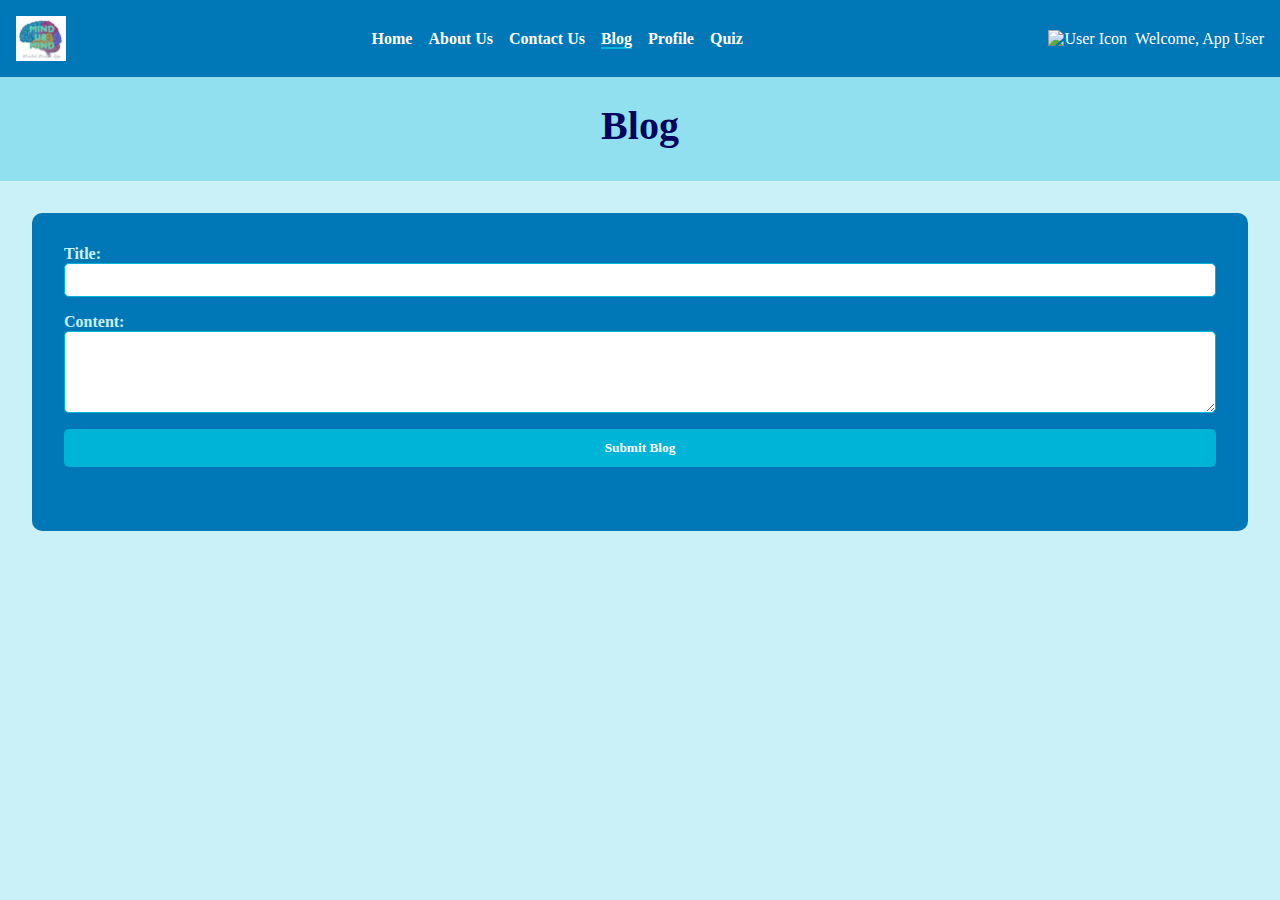
==== blog.html @ b71daf64 "Add files via upload" ====
<!DOCTYPE html>
<html lang="en">
<head>
    <meta charset="UTF-8">
    <meta name="viewport" content="width=device-width, initial-scale=1.0">
    <link rel="stylesheet" href="blog.css">
    <title>MindUrMind - Blog</title>
</head>
<body>
    <nav class="navbar">
        <img src="Mindurmind.jpg" alt="MindUrMind Logo" class="logo">
        <ul>
            <li><a href="index.html">Home</a></li>
            <li><a href="about.html">About Us</a></li>
            <li><a href="contact.html">Contact Us</a></li>
            <li><a href="blog.html" class="active">Blog</a></li>
            <li><a href="profile.html">Profile</a></li>
            <li><a href="quiz.html">Quiz</a></li>
        </ul>
        <div class="user-info">
            <img src="path/to/user/icon" alt="User Icon">
            <span>Welcome, App User</span>
        </div>
    </nav>
    <header>
        <h1>Blog</h1>
    </header>
    <section class="blog-section">
        <form id="blog-form">
            <div class="form-group">
                <label for="blog-title">Title:</label>
                <input type="text" id="blog-title" name="blog-title" required>
            </div>
            <div class="form-group">
                <label for="blog-content">Content:</label>
                <textarea id="blog-content" name="blog-content" rows="4" required></textarea>
            </div>
            <button type="submit">Submit Blog</button>
        </form>
        <div class="blogs-display" id="blogs-display">
            <!-- Blog posts will be displayed here -->
        </div>
    </section>
    <script src="blog.js"></script>
</body>
</html>
---- blog.css ----
* {
    box-sizing: border-box;
    margin: 0;
    padding: 0;
    font-family: 'Arial, sans-serif';
}

body {
    background-color: #caf0f8;
    color: #03045e;
}

.navbar {
    background-color: #0077b6;
    padding: 1rem;
    display: flex;
    justify-content: space-between;
    align-items: center;
    position: fixed;
    width: 100%;
    top: 0;
    z-index: 1000;
}

.navbar .logo {
    width: 50px;
}

.navbar ul {
    list-style: none;
    display: flex;
    gap: 1rem;
}

.navbar ul li a {
    text-decoration: none;
    color: white;
    font-weight: bold;
}

.navbar ul li a.active {
    border-bottom: 2px solid #00b4d8;
}

.navbar .user-info {
    display: flex;
    align-items: center;
    gap: 0.5rem;
    color: white;
}

header {
    background-color: #90e0ef;
    padding: 2rem;
    text-align: center;
    margin-top: 70px;
}

header h1 {
    font-size: 2.5rem;
}

.blog-section {
    padding: 2rem;
    margin: 2rem;
    background-color: #0077b6;
    border-radius: 10px;
    color: #caf0f8;
}

.blog-section form {
    display: flex;
    flex-direction: column;
    gap: 1rem;
}

.blog-section .form-group {
    display: flex;
    flex-direction: column;
}

.blog-section label {
    font-weight: bold;
}

.blog-section input, .blog-section textarea {
    padding: 0.5rem;
    border: 1px solid #00b4d8;
    border-radius: 5px;
}

.blog-section button {
    padding: 0.7rem;
    background-color: #00b4d8;
    color: #fff;
    border: none;
    border-radius: 5px;
    cursor: pointer;
    font-weight: bold;
}

.blog-section button:hover {
    background-color: #0077b6;
}

.blogs-display {
    margin-top: 2rem;
}

.blog-post {
    background-color: #90e0ef;
    margin-bottom: 1rem;
    padding: 1rem;
    border-radius: 5px;
}

.blog-post h3 {
    margin-bottom: 0.5rem;
}

.blog-post p {
    margin: 0;
}
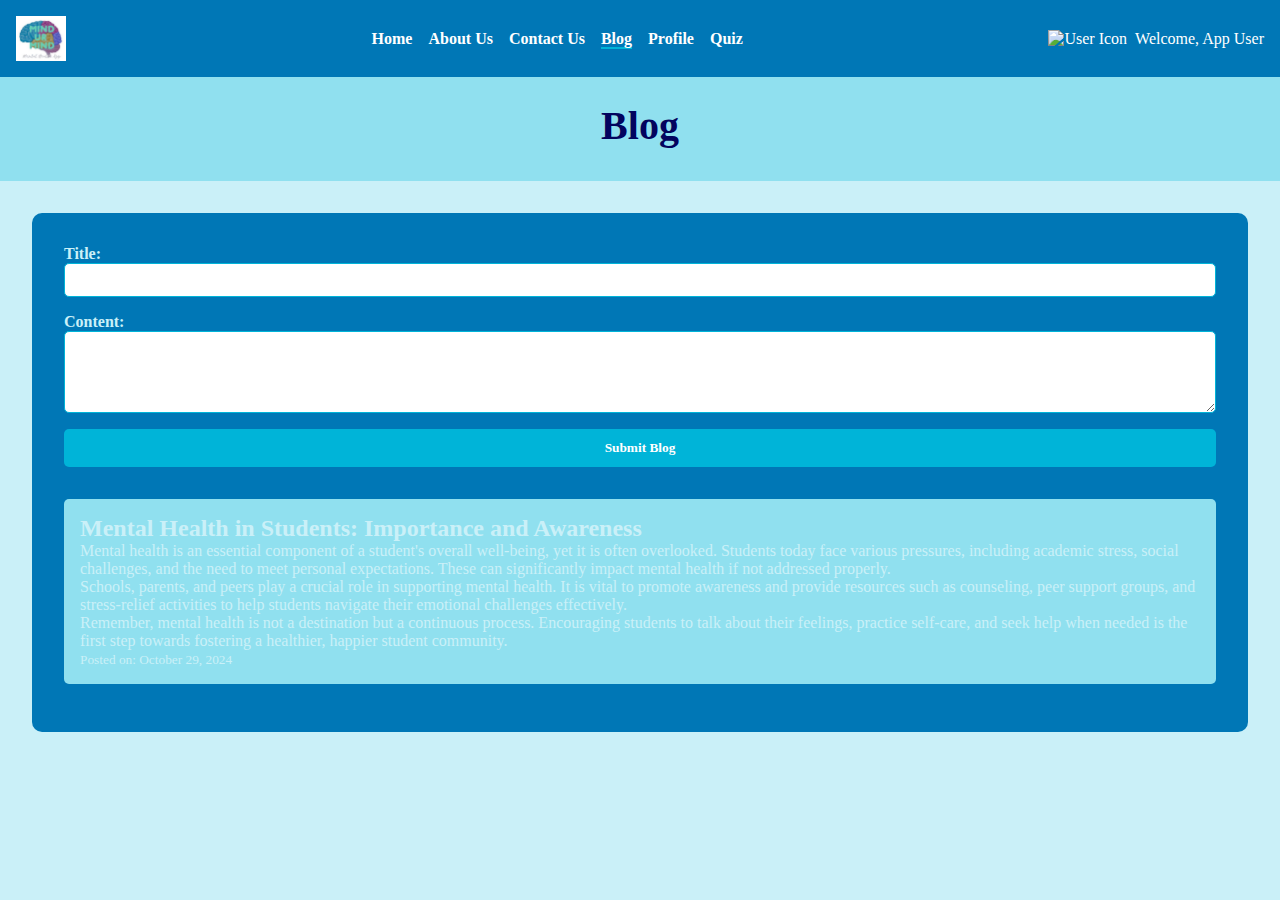
==== commit 4e9f7288: "blog.html" ====
--- a/blog.html
+++ b/blog.html
@@ -39,6 +39,31 @@
         </form>
         <div class="blogs-display" id="blogs-display">
             <!-- Blog posts will be displayed here -->
+            <div class="blogs-display" id="blogs-display">
+    <!-- Blog posts will be displayed here -->
+    <div class="blog-post">
+        <h2>Mental Health in Students: Importance and Awareness</h2>
+        <p>
+            Mental health is an essential component of a student's overall well-being, 
+            yet it is often overlooked. Students today face various pressures, 
+            including academic stress, social challenges, and the need to meet personal expectations. 
+            These can significantly impact mental health if not addressed properly.
+        </p>
+        <p>
+            Schools, parents, and peers play a crucial role in supporting mental health. 
+            It is vital to promote awareness and provide resources such as counseling, 
+            peer support groups, and stress-relief activities to help students navigate 
+            their emotional challenges effectively.
+        </p>
+        <p>
+            Remember, mental health is not a destination but a continuous process. 
+            Encouraging students to talk about their feelings, practice self-care, and seek help when needed 
+            is the first step towards fostering a healthier, happier student community.
+        </p>
+        <small>Posted on: October 29, 2024</small>
+    </div>
+</div>
+
         </div>
     </section>
     <script src="blog.js"></script>
